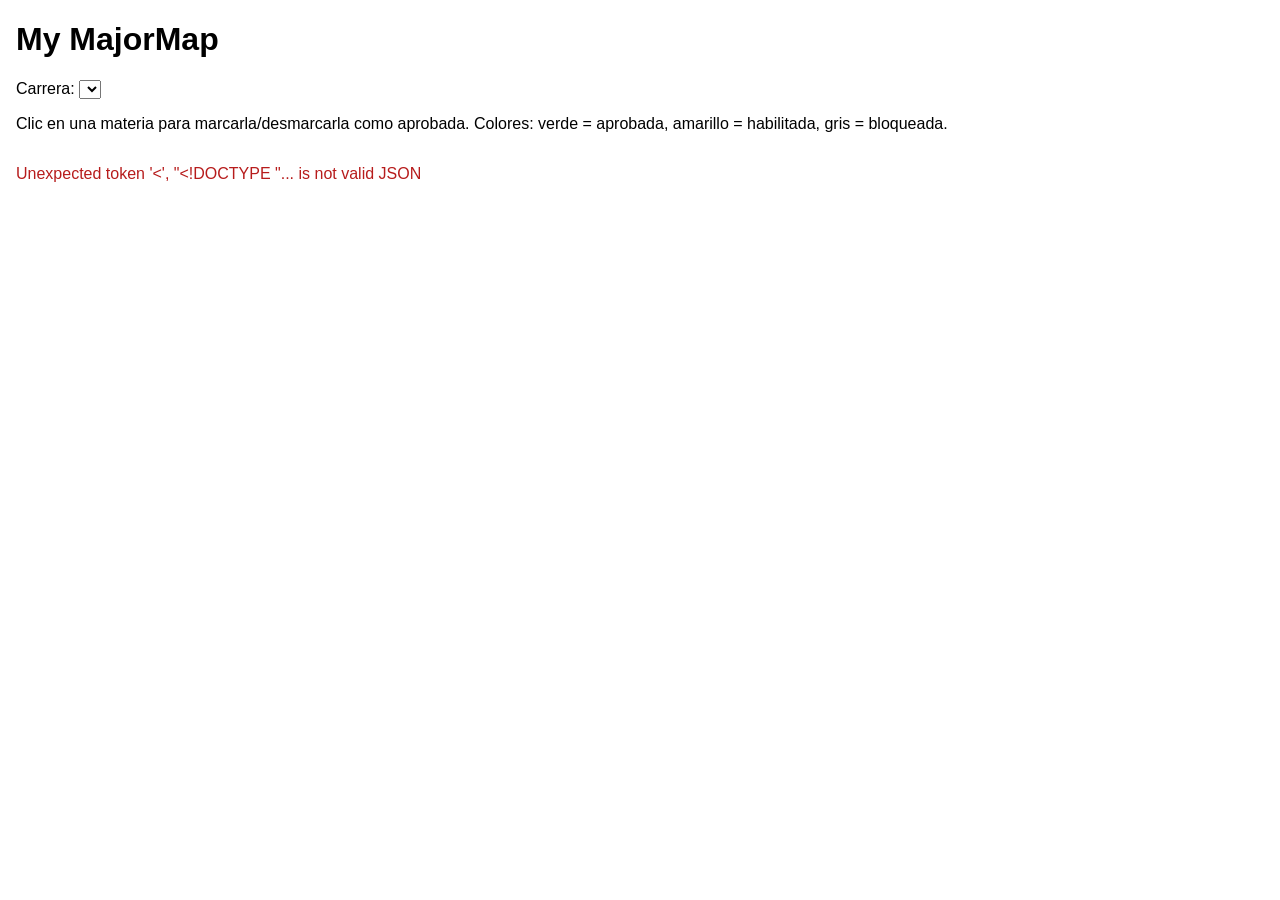
==== web/public/index.html @ a4e77cef "Servidor web con cpp-httplib y pagina del pensum por semestres Endpoints: carreras, pensum con estad" ====
<!DOCTYPE html>
<html lang="es">
<head>
<meta charset="UTF-8">
<meta name="viewport" content="width=device-width, initial-scale=1">
<title>My MajorMap</title>
<link rel="stylesheet" href="estilos.css">
</head>
<body>
<h1>My MajorMap</h1>

<!-- Selector simple de carrera (Lau lo mejora despues) -->
<label>Carrera: <select id="carrera"></select></label>

<p>Clic en una materia para marcarla/desmarcarla como aprobada.
   Colores: verde = aprobada, amarillo = habilitada, gris = bloqueada.</p>

<!-- Pensum por semestres (Ana). app.js dibuja aqui las columnas. -->
<main id="pensum"></main>
<p id="mensaje" class="mensaje"></p>

<!-- ESPACIOS PARA LOS DEMAS (agregar debajo, cada uno en su seccion):
     Isa:  formulario de cantidad de materias / exigencia y boton "Generar propuestas"
     Wen:  lista de propuestas priorizadas y estilo visual final
     Wen/Isa: detalle de una materia (prerrequisitos, correquisitos)
     Samu: mensaje cuando no hay solucion y boton "recalcular"
-->
<section id="zona-formulario"><!-- Isa --></section>
<section id="zona-propuestas"><!-- Wen --></section>
<section id="zona-detalle"><!-- detalle de materia --></section>
<section id="zona-sin-solucion"><!-- Samu --></section>
<script src="app.js"></script>
</body>
</html>
---- web/public/estilos.css ----
/* Estilos sencillos. Wen hace el estilo visual final. */
body { font-family: Arial, sans-serif; margin: 16px; }
main { display: flex; gap: 12px; overflow-x: auto; align-items: flex-start; }
.semestre { min-width: 180px; flex: 1; border: 1px solid #ccc; padding: 8px; }
.semestre h2 { margin: 0 0 8px; font-size: 1rem; text-align: center; }
.materia { padding: 6px; margin-bottom: 6px; border: 2px solid; cursor: pointer; user-select: none; }
.materia .cod { font-size: .75rem; font-weight: bold; }
.materia .det { font-size: .75rem; }
.aprobada   { background: #c8e6c9; border-color: #2e7d32; }
.habilitada { background: #fff3b0; border-color: #f9a825; }
.bloqueada  { background: #e0e0e0; border-color: #9e9e9e; color: #666; cursor: not-allowed; }
.mensaje { color: #b71c1c; }
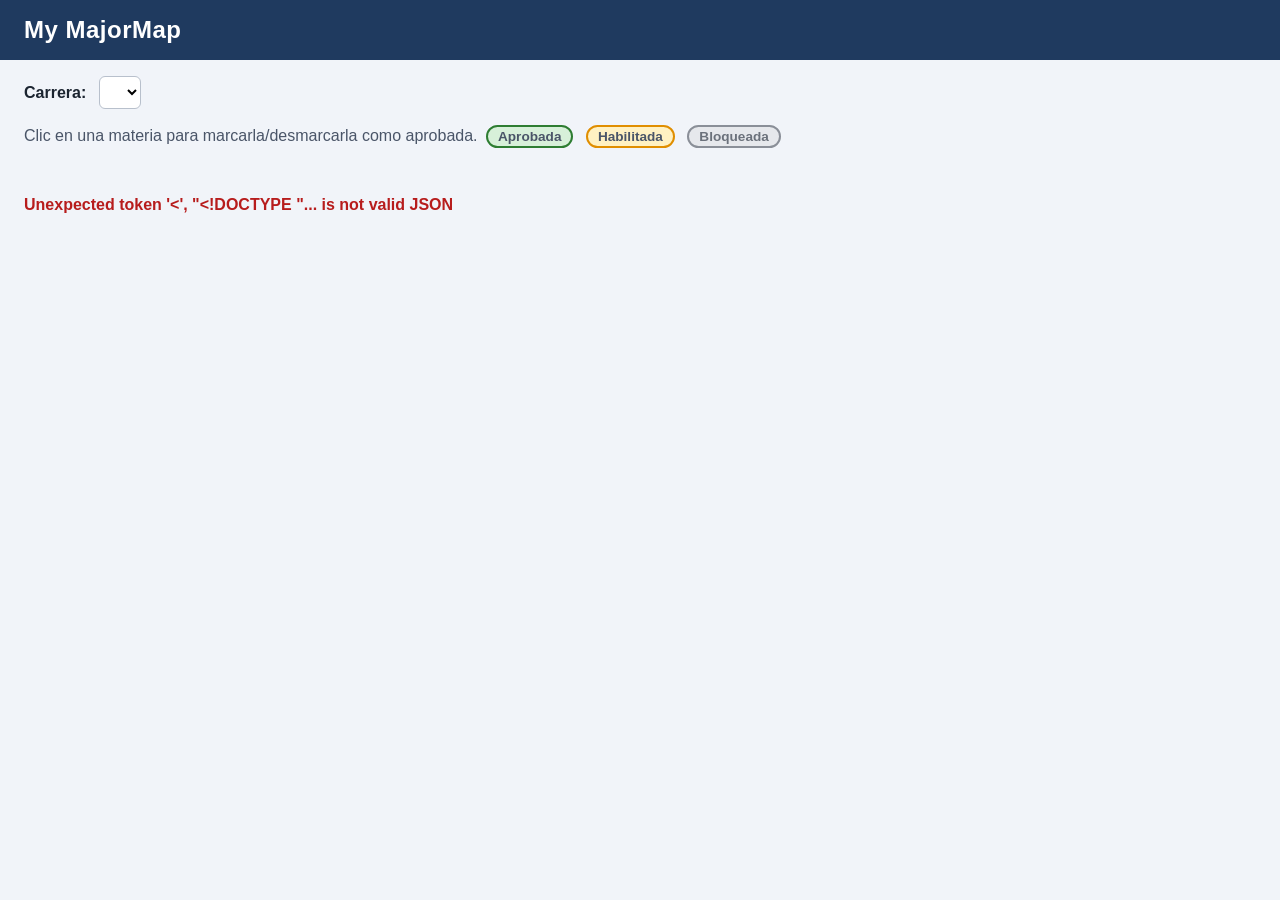
==== commit 17473d80: "Mejorar estilo visual basico del pensum" ====
--- a/web/public/index.html
+++ b/web/public/index.html
@@ -13,7 +13,10 @@
 <label>Carrera: <select id="carrera"></select></label>
 
 <p>Clic en una materia para marcarla/desmarcarla como aprobada.
-   Colores: verde = aprobada, amarillo = habilitada, gris = bloqueada.</p>
+  <span class="leyenda aprobada">Aprobada</span>
+  <span class="leyenda habilitada">Habilitada</span>
+  <span class="leyenda bloqueada">Bloqueada</span>
+</p>
 
 <!-- Pensum por semestres (Ana). app.js dibuja aqui las columnas. -->
 <main id="pensum"></main>
--- a/web/public/estilos.css
+++ b/web/public/estilos.css
@@ -1,12 +1,36 @@
-/* Estilos sencillos. Wen hace el estilo visual final. */
-body { font-family: Arial, sans-serif; margin: 16px; }
-main { display: flex; gap: 12px; overflow-x: auto; align-items: flex-start; }
-.semestre { min-width: 180px; flex: 1; border: 1px solid #ccc; padding: 8px; }
-.semestre h2 { margin: 0 0 8px; font-size: 1rem; text-align: center; }
-.materia { padding: 6px; margin-bottom: 6px; border: 2px solid; cursor: pointer; user-select: none; }
-.materia .cod { font-size: .75rem; font-weight: bold; }
-.materia .det { font-size: .75rem; }
-.aprobada   { background: #c8e6c9; border-color: #2e7d32; }
-.habilitada { background: #fff3b0; border-color: #f9a825; }
-.bloqueada  { background: #e0e0e0; border-color: #9e9e9e; color: #666; cursor: not-allowed; }
-.mensaje { color: #b71c1c; }
+/* Estilos base de Ana (pensum). Wen puede reemplazarlos sin tocar la logica. */
+:root {
+  --azul: #1f3a5f;
+  --fondo: #f1f4f9;
+  --verde: #2e7d32;   --verde-bg: #d7f0d9;
+  --amarillo: #e08e00; --amarillo-bg: #fff1c2;
+  --gris: #8a8f98;    --gris-bg: #e6e8ec;
+}
+* { box-sizing: border-box; }
+body { font-family: "Segoe UI", Arial, sans-serif; margin: 0; padding: 0 24px 24px; background: var(--fondo); color: #1b2430; }
+
+h1 { margin: 0 -24px 16px; padding: 16px 24px; background: var(--azul); color: #fff; font-size: 1.5rem; letter-spacing: .5px; }
+label { font-weight: 600; }
+select { margin-left: 8px; padding: 6px 10px; font-size: 1rem; border: 1px solid #b8c0cc; border-radius: 6px; background: #fff; }
+p { color: #4a5568; }
+
+/* Leyenda de colores */
+.leyenda { display: inline-block; padding: 2px 10px; margin: 0 4px; border-radius: 12px; font-size: .85rem; font-weight: 600; border: 2px solid; }
+
+/* Pensum en columnas por semestre */
+main { display: flex; gap: 14px; overflow-x: auto; align-items: flex-start; padding: 4px 2px 12px; }
+.semestre { min-width: 200px; flex: 1; background: #fff; border-radius: 10px; padding: 12px; box-shadow: 0 2px 6px rgba(0,0,0,.12); }
+.semestre h2 { margin: 0 0 12px; padding-bottom: 8px; font-size: 1rem; text-align: center; color: var(--azul); border-bottom: 2px solid var(--fondo); }
+
+.materia { padding: 9px 10px; margin-bottom: 9px; border: 2px solid; border-left-width: 6px; border-radius: 8px; cursor: pointer; user-select: none; transition: transform .1s, box-shadow .1s; }
+.materia:hover { transform: translateY(-2px); box-shadow: 0 4px 10px rgba(0,0,0,.18); }
+.materia .cod { font-size: .72rem; font-weight: 700; letter-spacing: .5px; opacity: .75; }
+.materia .nom { font-size: .92rem; font-weight: 600; margin: 2px 0 4px; }
+.materia .det { font-size: .72rem; opacity: .8; }
+
+.aprobada   { background: var(--verde-bg);    border-color: var(--verde); }
+.habilitada { background: var(--amarillo-bg); border-color: var(--amarillo); }
+.bloqueada  { background: var(--gris-bg);     border-color: var(--gris); color: #6b717b; cursor: not-allowed; }
+.materia.bloqueada:hover { transform: none; box-shadow: none; }
+
+.mensaje { color: #b71c1c; font-weight: 600; min-height: 1.2em; }
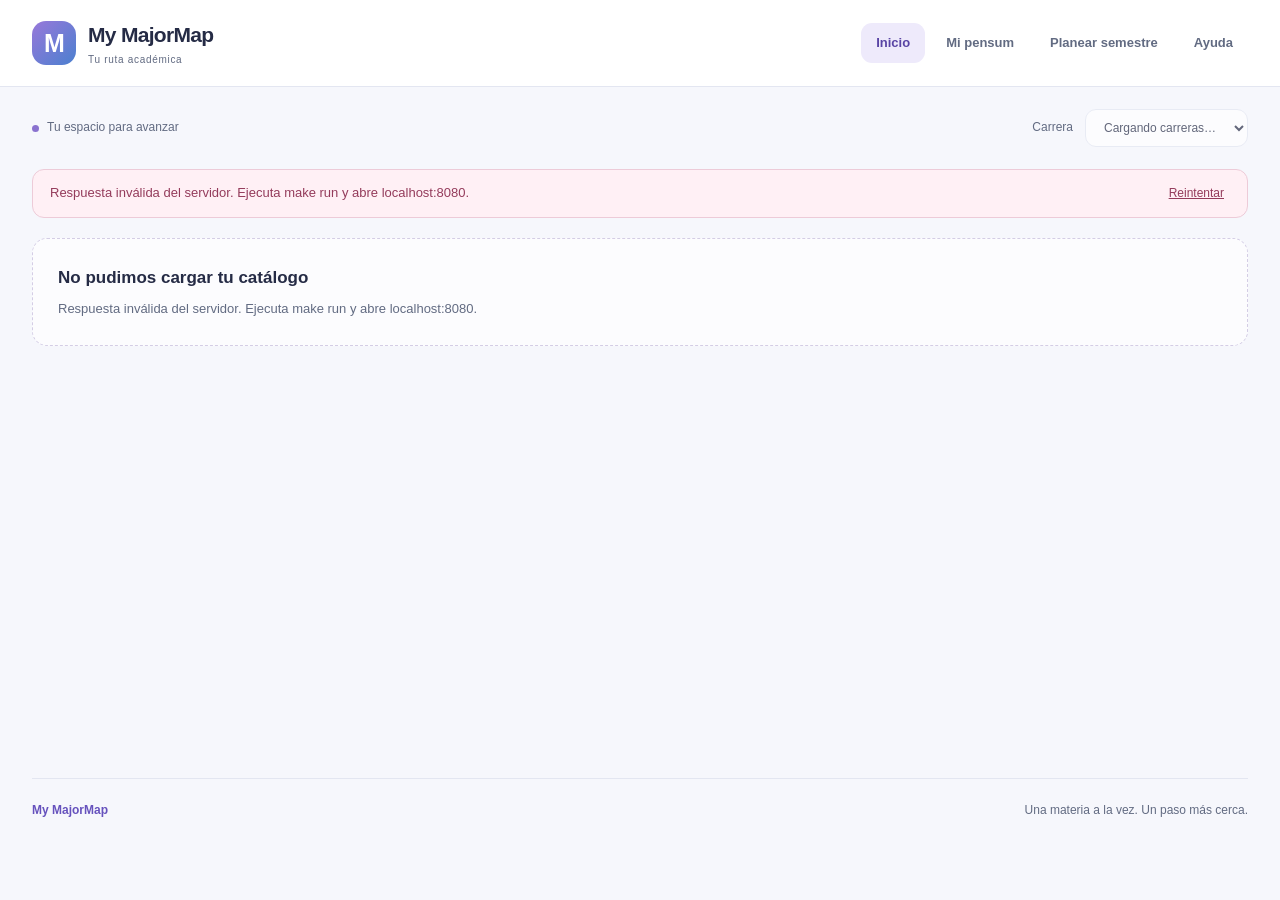
==== commit 519ec335: "feat: add course planning algorithms and modular web interface Implement iterative DFS and backtrack" ====
--- a/web/public/index.html
+++ b/web/public/index.html
@@ -1,37 +1,44 @@
 <!DOCTYPE html>
 <html lang="es">
 <head>
-<meta charset="UTF-8">
-<meta name="viewport" content="width=device-width, initial-scale=1">
-<title>My MajorMap</title>
-<link rel="stylesheet" href="estilos.css">
+    <meta charset="UTF-8">
+    <meta name="viewport" content="width=device-width, initial-scale=1">
+    <meta name="theme-color" content="#6652bd">
+    <title>My MajorMap · Tu ruta académica</title>
+    <link rel="stylesheet" href="estilos.css?v=3">
+    <script defer src="bootstrap.js?v=4"></script>
 </head>
 <body>
-<h1>My MajorMap</h1>
-
-<!-- Selector simple de carrera (Lau lo mejora despues) -->
-<label>Carrera: <select id="carrera"></select></label>
-
-<p>Clic en una materia para marcarla/desmarcarla como aprobada.
-  <span class="leyenda aprobada">Aprobada</span>
-  <span class="leyenda habilitada">Habilitada</span>
-  <span class="leyenda bloqueada">Bloqueada</span>
-</p>
-
-<!-- Pensum por semestres (Ana). app.js dibuja aqui las columnas. -->
-<main id="pensum"></main>
-<p id="mensaje" class="mensaje"></p>
-
-<!-- ESPACIOS PARA LOS DEMAS (agregar debajo, cada uno en su seccion):
-     Isa:  formulario de cantidad de materias / exigencia y boton "Generar propuestas"
-     Wen:  lista de propuestas priorizadas y estilo visual final
-     Wen/Isa: detalle de una materia (prerrequisitos, correquisitos)
-     Samu: mensaje cuando no hay solucion y boton "recalcular"
--->
-<section id="zona-formulario"><!-- Isa --></section>
-<section id="zona-propuestas"><!-- Wen --></section>
-<section id="zona-detalle"><!-- detalle de materia --></section>
-<section id="zona-sin-solucion"><!-- Samu --></section>
-<script src="app.js"></script>
+    <a class="skip-link" href="#contenido">Saltar al contenido</a>
+    <header class="site-header">
+        <div class="navbar container">
+            <a class="brand" href="#inicio" aria-label="My MajorMap, inicio">
+                <span class="brand-mark" aria-hidden="true">M</span>
+                <span>My MajorMap<small>Tu ruta académica</small></span>
+            </a>
+            <button id="menu-toggle" class="menu-toggle" type="button"
+                aria-controls="main-nav" aria-expanded="false">Menú ☰</button>
+            <nav id="main-nav" class="main-nav" aria-label="Navegación principal">
+                <a href="#inicio" data-route="inicio">Inicio</a>
+                <a href="#pensum" data-route="pensum">Mi pensum</a>
+                <a href="#planificar" data-route="planificar">Planear semestre</a>
+                <a href="#ayuda" data-route="ayuda">Ayuda</a>
+            </nav>
+        </div>
+    </header>
+    <div class="context-bar container">
+        <p><span class="context-dot" aria-hidden="true"></span> Tu espacio para avanzar</p>
+        <label for="career-select">Carrera
+            <select id="career-select" disabled><option>Cargando carreras…</option></select>
+        </label>
+    </div>
+    <div id="app-status" class="container" role="status" aria-live="polite"></div>
+    <main id="contenido" class="container page-content" tabindex="-1" aria-busy="true">
+        <p class="loading-state">Preparando tu ruta académica…</p>
+    </main>
+    <footer class="site-footer container">
+        <strong>My MajorMap</strong><span>Una materia a la vez. Un paso más cerca.</span>
+    </footer>
+    <div id="dialog-container"></div>
 </body>
 </html>
--- a/web/public/estilos.css
+++ b/web/public/estilos.css
@@ -1,36 +1,6 @@
-/* Estilos base de Ana (pensum). Wen puede reemplazarlos sin tocar la logica. */
-:root {
-  --azul: #1f3a5f;
-  --fondo: #f1f4f9;
-  --verde: #2e7d32;   --verde-bg: #d7f0d9;
-  --amarillo: #e08e00; --amarillo-bg: #fff1c2;
-  --gris: #8a8f98;    --gris-bg: #e6e8ec;
-}
-* { box-sizing: border-box; }
-body { font-family: "Segoe UI", Arial, sans-serif; margin: 0; padding: 0 24px 24px; background: var(--fondo); color: #1b2430; }
-
-h1 { margin: 0 -24px 16px; padding: 16px 24px; background: var(--azul); color: #fff; font-size: 1.5rem; letter-spacing: .5px; }
-label { font-weight: 600; }
-select { margin-left: 8px; padding: 6px 10px; font-size: 1rem; border: 1px solid #b8c0cc; border-radius: 6px; background: #fff; }
-p { color: #4a5568; }
-
-/* Leyenda de colores */
-.leyenda { display: inline-block; padding: 2px 10px; margin: 0 4px; border-radius: 12px; font-size: .85rem; font-weight: 600; border: 2px solid; }
-
-/* Pensum en columnas por semestre */
-main { display: flex; gap: 14px; overflow-x: auto; align-items: flex-start; padding: 4px 2px 12px; }
-.semestre { min-width: 200px; flex: 1; background: #fff; border-radius: 10px; padding: 12px; box-shadow: 0 2px 6px rgba(0,0,0,.12); }
-.semestre h2 { margin: 0 0 12px; padding-bottom: 8px; font-size: 1rem; text-align: center; color: var(--azul); border-bottom: 2px solid var(--fondo); }
-
-.materia { padding: 9px 10px; margin-bottom: 9px; border: 2px solid; border-left-width: 6px; border-radius: 8px; cursor: pointer; user-select: none; transition: transform .1s, box-shadow .1s; }
-.materia:hover { transform: translateY(-2px); box-shadow: 0 4px 10px rgba(0,0,0,.18); }
-.materia .cod { font-size: .72rem; font-weight: 700; letter-spacing: .5px; opacity: .75; }
-.materia .nom { font-size: .92rem; font-weight: 600; margin: 2px 0 4px; }
-.materia .det { font-size: .72rem; opacity: .8; }
-
-.aprobada   { background: var(--verde-bg);    border-color: var(--verde); }
-.habilitada { background: var(--amarillo-bg); border-color: var(--amarillo); }
-.bloqueada  { background: var(--gris-bg);     border-color: var(--gris); color: #6b717b; cursor: not-allowed; }
-.materia.bloqueada:hover { transform: none; box-shadow: none; }
-
-.mensaje { color: #b71c1c; font-weight: 600; min-height: 1.2em; }
+/* Punto de entrada de estilos. No contiene reglas duplicadas. */
+@import url("css/base.css");
+@import url("css/layout.css");
+@import url("css/components.css");
+@import url("css/views.css");
+@import url("css/responsive.css");
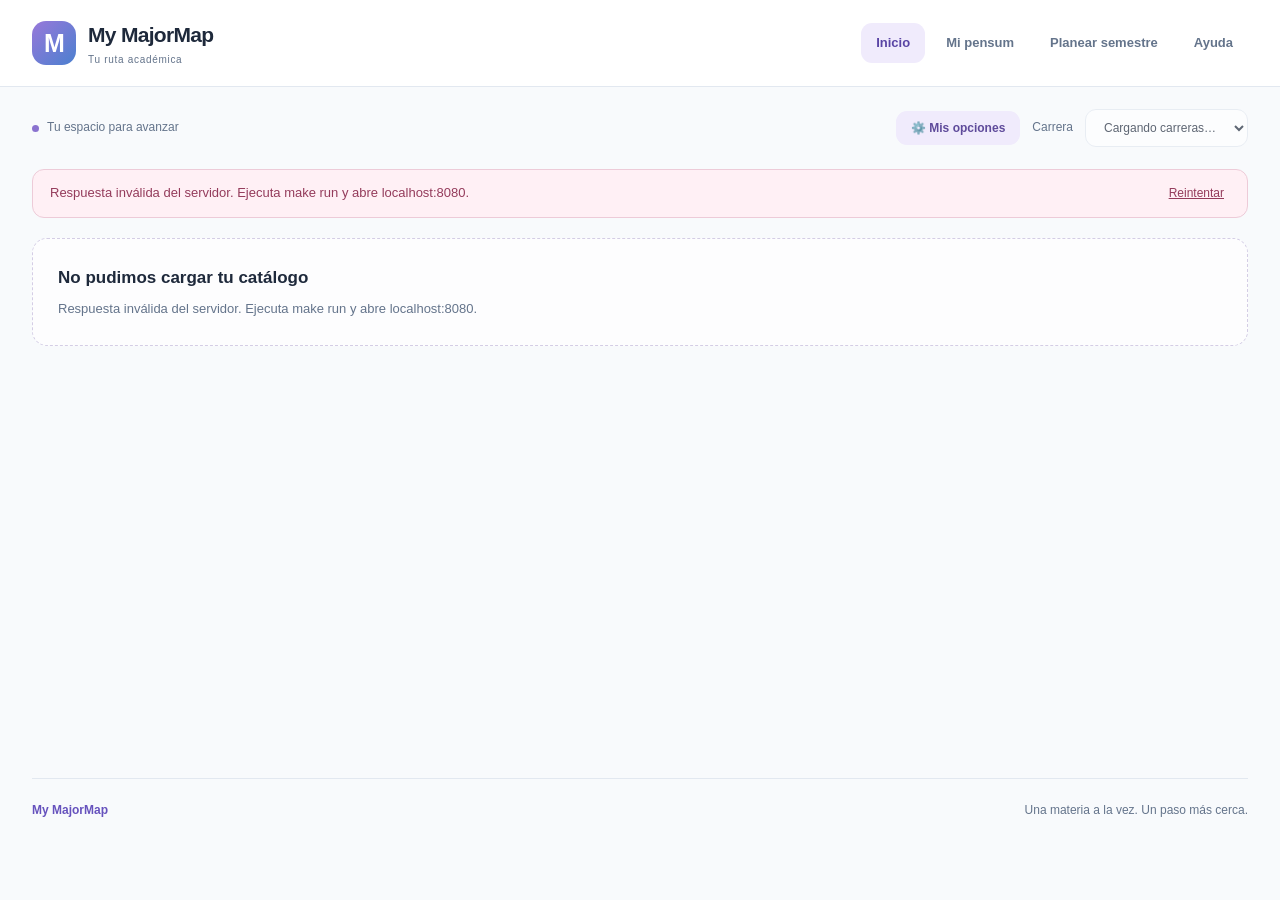
==== commit b350ab58: "datos añadidos y pensum modificado" ====
--- a/web/public/index.html
+++ b/web/public/index.html
@@ -27,10 +27,13 @@
         </div>
     </header>
     <div class="context-bar container">
-        <p><span class="context-dot" aria-hidden="true"></span> Tu espacio para avanzar</p>
-        <label for="career-select">Carrera
-            <select id="career-select" disabled><option>Cargando carreras…</option></select>
-        </label>
+        <p><span class="context-dot" aria-hidden="true"></span> <span id="context-subtitle">Tu espacio para avanzar</span></p>
+        <div class="context-controls">
+            <a href="#pensum" class="button button-secondary button-sm" id="btn-context-config" title="Configurar trayectorias, énfasis y NFI">⚙️ Mis opciones</a>
+            <label for="career-select">Carrera
+                <select id="career-select" disabled><option>Cargando carreras…</option></select>
+            </label>
+        </div>
     </div>
     <div id="app-status" class="container" role="status" aria-live="polite"></div>
     <main id="contenido" class="container page-content" tabindex="-1" aria-busy="true">
